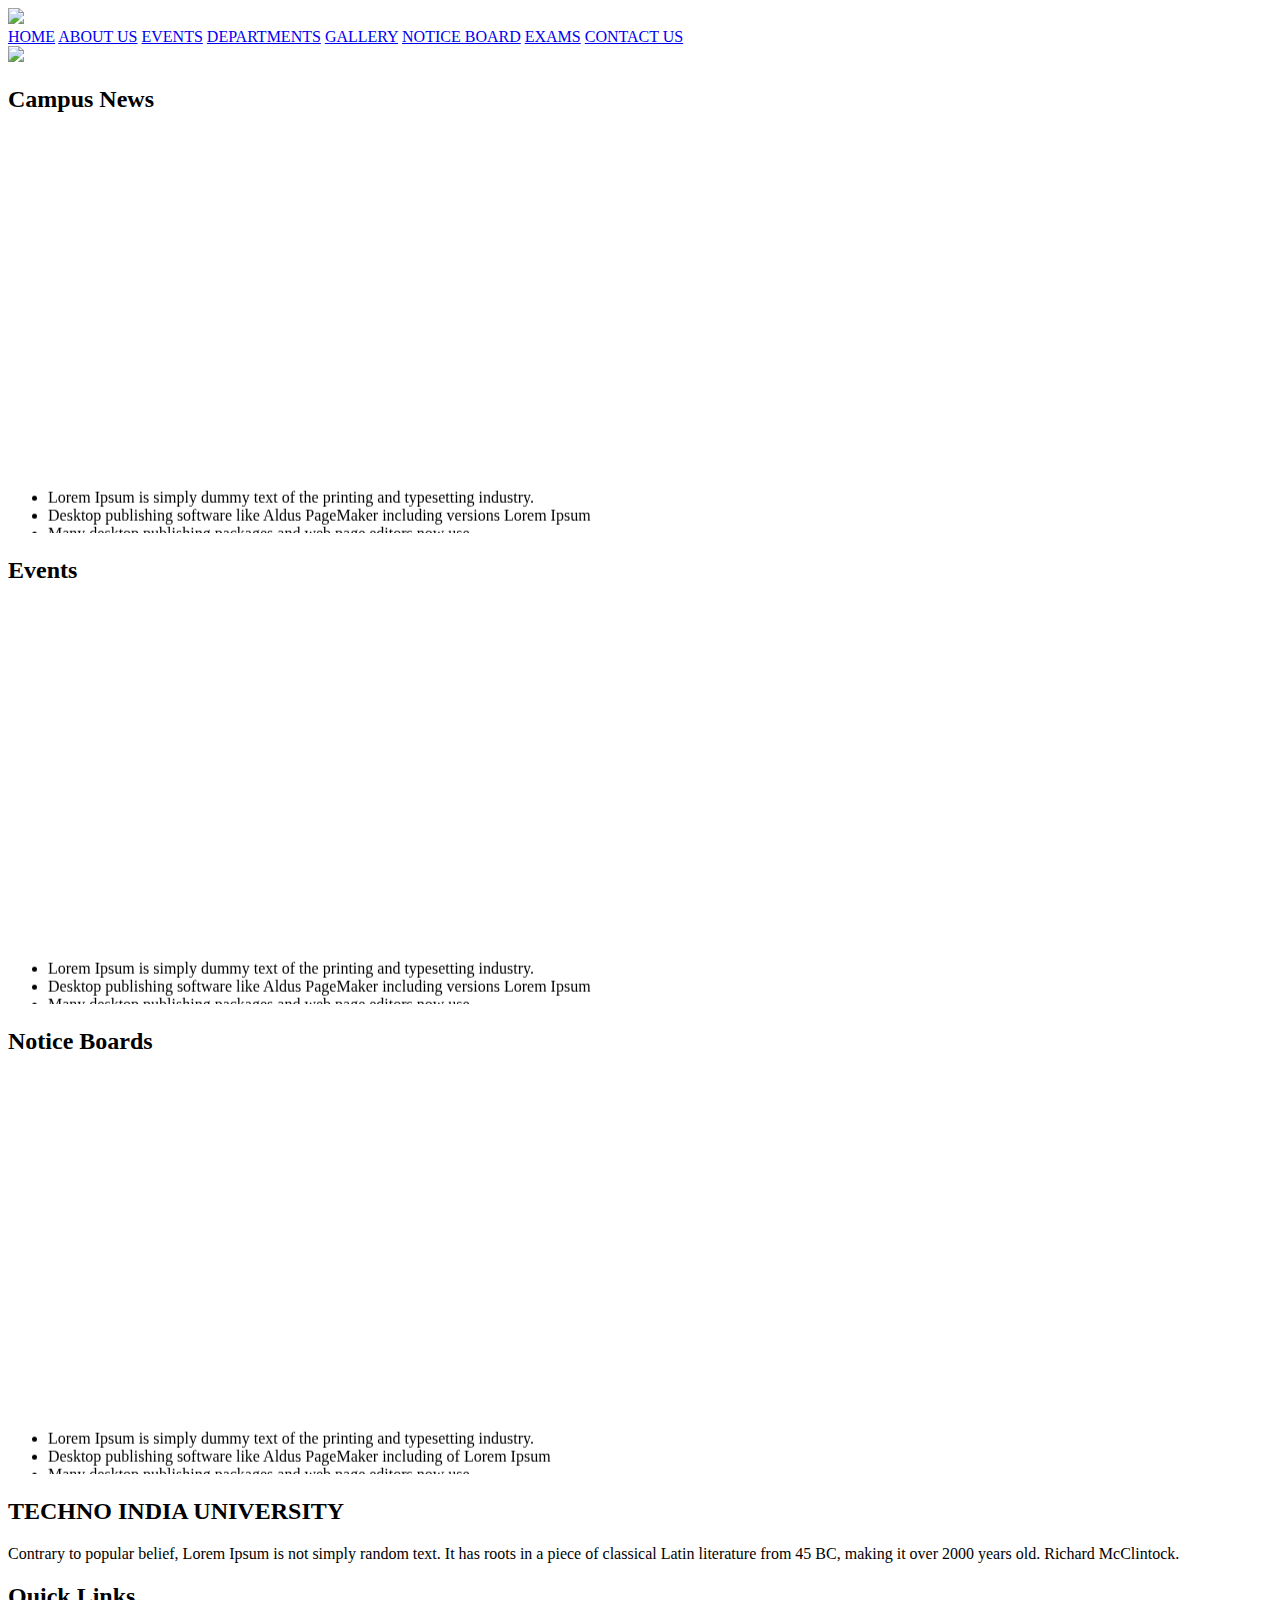
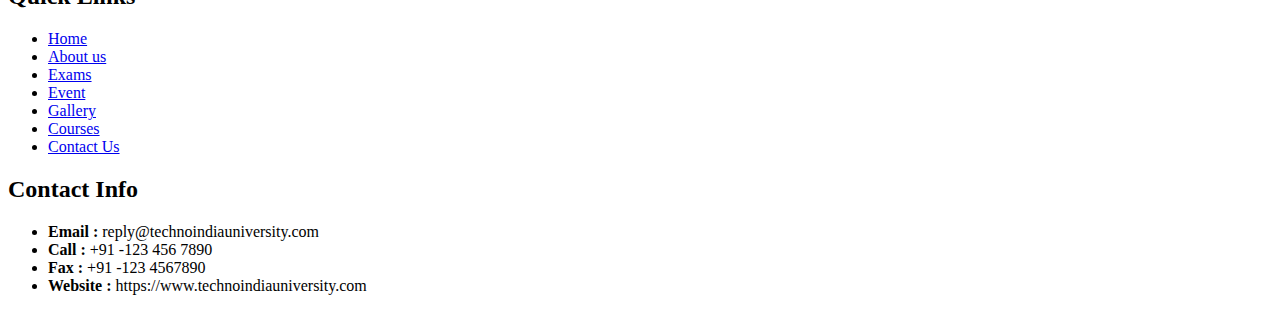
==== index.html @ 58ec1b0f "Update and rename project1.html to index.html" ====
<!DOCTYPE html>
<html lang="en">
<head>
    <script lang="javascript">
       function bg(){
        document.body.stylebackground="pink"
       }
    </script>

    <meta charset="UTF-8">
    <meta name="viewport" content="width=device-width, initial-scale=1.0">
    <link rel="stylesheet" href="../profile/project1.css">
    <title>Document</title>
</head>

<body bgcolor="white">

   <div class="container">
    <!---LOGO SECTION-->
    <img src="../santy3/images/525-5250042_tiu-logo-techno-india-university-logo.png" class="logo">
    
    <!---MENU SECTION-->
    <nav>
        <a href="project1.html">HOME</a>
        <a href="about.html">ABOUT US</a>
        <a href="events.html">EVENTS</a>
        <a href="departments.html">DEPARTMENTS</a>
        <a href="gallery.html">GALLERY</a>
        <a href="notice.html">NOTICE BOARD</a>
        <a href="exams.html">EXAMS</a>
        <a href="contact.html">CONTACT US</a>
      
    </nav>
   </div>
   <!---SLIDER SECTION-->
   <div class="slider">
    <img src="../santy3/images/welcome-to-university-web-banner-design-free-vector.jpg">
   </div>
   <!---------- News, Event, Notice Board HTML Starts --------->
<div class="container">
    <div class="main-section">
       <!---------- News Section --------->
       <div class="event">
          <h2 class="heading">Campus News</h2>
          <div>
             <marquee direction="up" scrollamount="7" style="height:400px;">
                <ul>
                   <li> Lorem Ipsum is simply dummy text of the printing and typesetting industry.</li>
                   <li> Desktop publishing software like Aldus PageMaker including versions Lorem Ipsum</li>
                   <li> Many desktop publishing packages and web page editors now use</li>
                   <li> Various versions have evolved over the years, sometimes by accident, sometimes on purpose (injected humour and the like).</li>
                   <li> Welcome To The Best Private University in MP</li>
                   <li> Lorem Ipsum is simply dummy text of the printing and typesetting industry.</li>
                   <li> Desktop publishing software like Aldus PageMaker including versions of Ipsum</li>
                </ul>
             </marquee>
          </div>
       </div>
       <!---------- Event Section --------->
       <div class="event">
          <h2 class="heading">Events</h2>
          <div>
             <marquee direction="up" scrollamount="7" style="height:400px;">
                <ul>
                   <li> Lorem Ipsum is simply dummy text of the printing and typesetting industry.</li>
                   <li> Desktop publishing software like Aldus PageMaker including versions Lorem Ipsum</li>
                   <li>Many desktop publishing packages and web page editors now use</li>
                   <li> Various versions have evolved over the years, sometimes by accident, sometimes on purpose (injected humour and the like).</li>
                   <li>Welcome To The Best Private University in MP</li>
                   <li> Lorem Ipsum is simply dummy text of the printing and typesetting industry.</li>
                   <li> Desktop publishing software like Aldus PageMaker including versions of Ipsum</li>
                </ul>
             </marquee>
          </div>
       </div>
       <!---------- Notice Board Section --------->
       <div class="event">
          <h2 class="heading">Notice Boards</h2>
          <div>
             <marquee direction="up" scrollamount="7" style="height:400px;">
                <ul>
                   <li> Lorem Ipsum is simply dummy text of the printing and typesetting industry.</li>
                   <li> Desktop publishing software like Aldus PageMaker including of Lorem Ipsum</li>
                   <li> Many desktop publishing packages and web page editors now use</li>
                   <li>Various versions have evolved over the years, sometimes by accident, sometimes on purpose (injected humour and the like).</li>
                   <li> Welcome To The Best Private University in MP</li>
                   <li> Lorem Ipsum is simply dummy text of the printing and typesetting industry.</li>
                   <li> Desktop publishing software like Aldus PageMaker including versions of Ipsum</li>
                </ul>
             </marquee>
          </div>
       </div>
    </div>
    <!---------- News, Event, Notice Board HTML Ends --------->
   
 
 <!---------- Footer HTML Starts --------->
<div class="footer">
    <div class="container">
       <div class="footer-sect">
          <h2>TECHNO INDIA UNIVERSITY</h2>
          <p>Contrary to popular belief, Lorem Ipsum is not simply random text. It has roots in a piece of classical Latin literature from 45 BC, making it over 2000 years old. Richard McClintock.</p>
       </div>
       <div class="footer-sect">
          <h2>Quick Links</h2>
          <ul class="footer-menu">
             <li><a href="project1.html"> Home</a></li>
             <li><a href="aboutus.html"> About us</a></li>
             <li><a href="exams.html"> Exams</a></li>
             <li><a href="events.html"> Event</a></li>
             <li><a href="gallery.html"> Gallery</a></li>
             <li><a href="departments.html"> Courses</a></li>
             <li><a href="contact.html"> Contact Us</a></li>
          </ul>
       </div>
       <div class="footer-sect">
          <h2>Contact Info</h2>
          <ul class="footer-contact">
             <li><b>Email :</b> reply@technoindiauniversity.com </li>
             <li><b>Call :</b> +91 -123 456 7890 </li>
             <li><b>Fax :</b> +91 -123 4567890 </li>
             <li><b>Website :</b> https://www.technoindiauniversity.com </li>
          </ul>
       </div>
    </div>
 </div>
 </body>
 </html>
 <!---------- Footer HTML Ends --------->

</body>
</html>
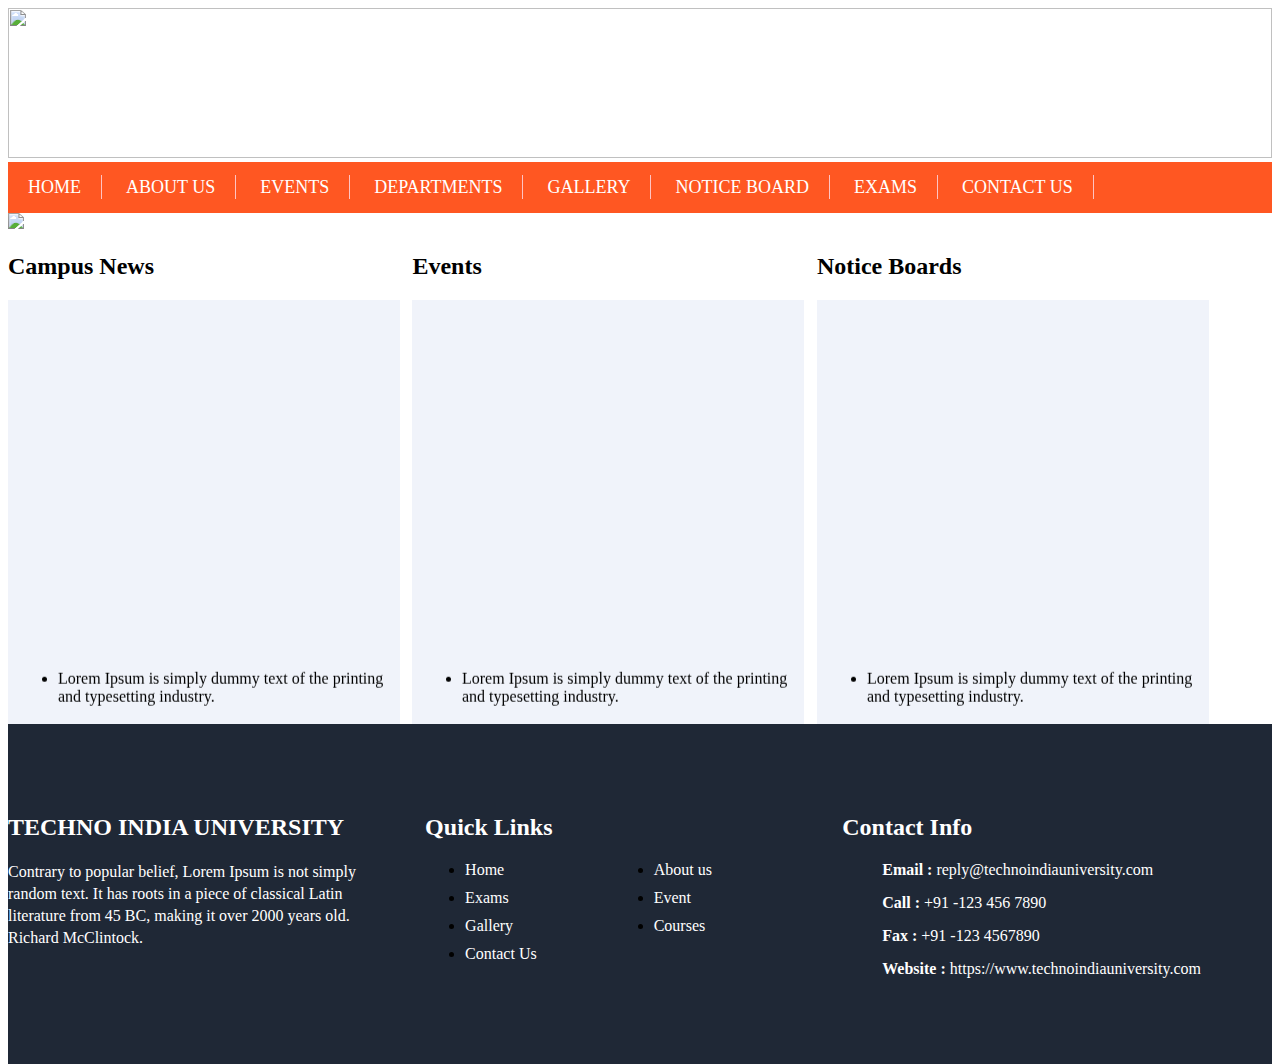
==== commit 0de5562b: "Update index.html" ====
--- a/index.html
+++ b/index.html
@@ -9,7 +9,7 @@
 
     <meta charset="UTF-8">
     <meta name="viewport" content="width=device-width, initial-scale=1.0">
-    <link rel="stylesheet" href="../profile/project1.css">
+    <link rel="stylesheet" href="project1.css">
     <title>Document</title>
 </head>
 
--- a/project1.css
+++ b/project1.css
@@ -0,0 +1,100 @@
+
+#a{
+    font-family: Verdana, Geneva, Tahoma, sans-serif;
+    font-style: oblique;
+}
+.logo{
+    height: 150px;
+    width: 100%;
+}
+nav{
+    width: 100%;
+    float: left;
+    background: #ff5722;
+    padding: 15px 0px;
+}
+nav a{
+    color: #fff;
+    text-decoration: none;
+    font-size: 18px;
+    padding: 2px 20px;
+    border-right: 1px solid #ffc3c3;
+    font-weight: 500;
+}
+.rightnav {
+    width: 30%;
+    text-align: right;
+}
+#search {
+    padding: 5px;
+    font-size: 17px;
+    border: 2px solid grey;
+    border-radius: 9px;
+}
+.slider img{
+    width: 100%;
+}
+/********** News, Event, Notice Board CSS Starts **********/  
+.event {
+    width: 31%;
+    margin-right: 1%;
+    float: left;
+}
+.event div {
+    padding:10px;
+    background-color: #f0f3fa;
+}
+.event ul li {
+    margin-bottom: 20px;
+    width: 100%;
+    float: left;
+}
+/********** News, Event, Notice Board CSS Ends **********/
+/********** About Us CSS Starts **********/  
+.about-us img {
+    width:24%;
+    float:left;
+}
+.about-us div {
+    width:70%;
+    margin-left:20px;
+    float:left;
+    line-height:35px;
+}
+/********** About Us CSS Ends **********/
+
+/********** Footer CSS Starts **********/  
+.footer {
+    background-color:#1f2836;
+    padding:70px 0px;
+    width:100%;
+    float:left;
+}
+.footer-sect {
+    width:33%;
+    float:left;
+}
+.footer-sect h2 {
+    color:#fff;
+    margin-bottom: 20px;
+}
+.footer-sect p {
+    color: #fff;
+    line-height: 22px;
+    padding:0px 30px 20px 0px;
+}
+.footer-menu li {
+    width: 50%;
+    float: left;
+    margin-bottom: 10px;
+}
+.footer-menu li a {
+    color:#fff;
+    text-decoration: none;
+}
+.footer-contact li {
+    margin-bottom:15px;
+    list-style: none;
+    color: #fff;
+}
+/********** Footer CSS Ends **********/
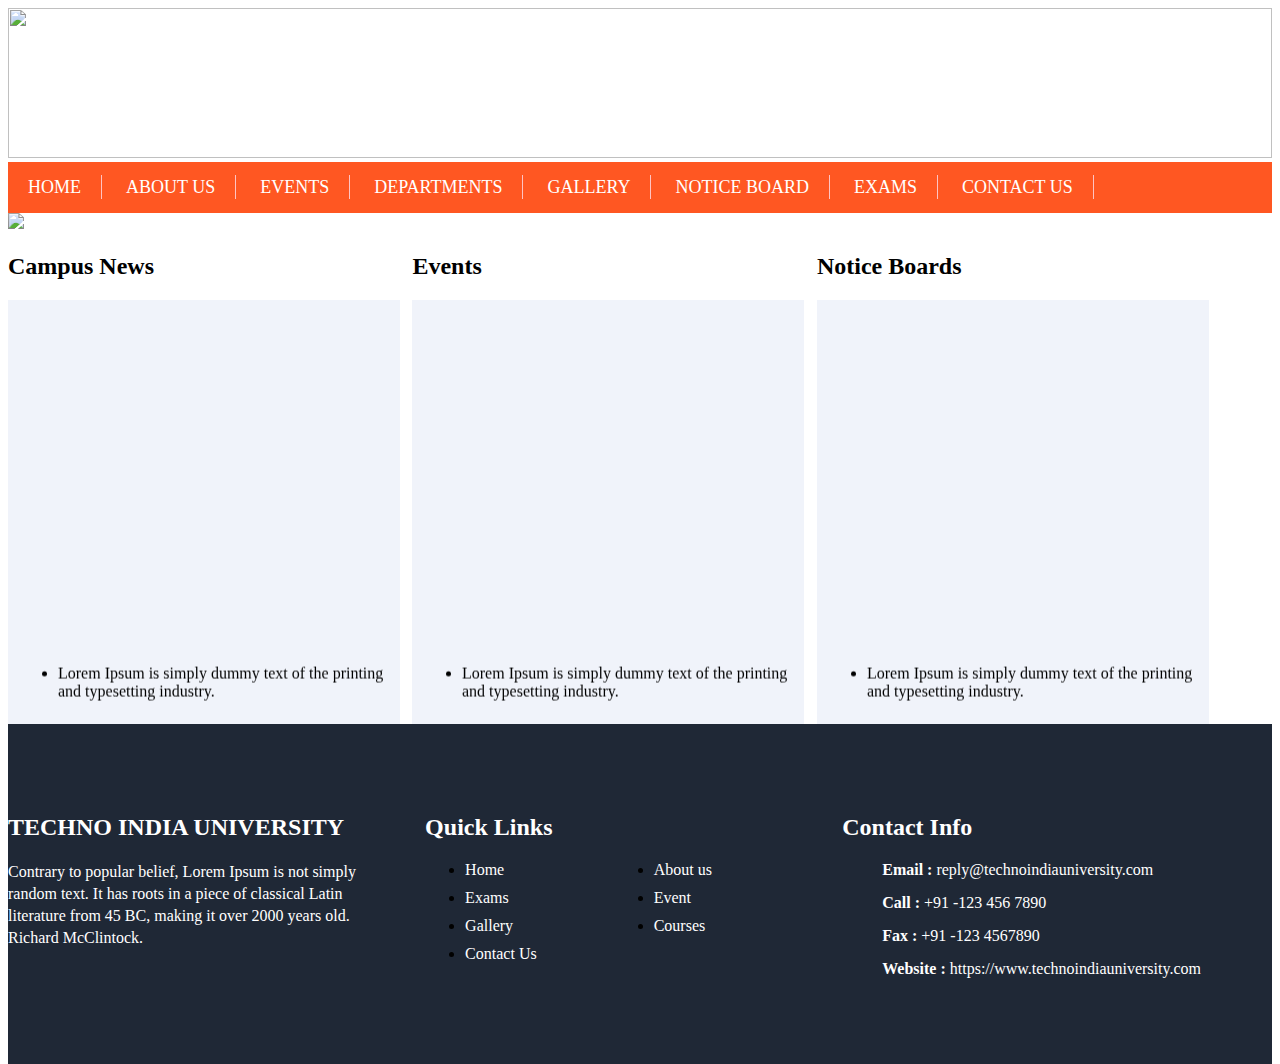
==== commit 7d96ee3b: "Update index.html" ====
--- a/index.html
+++ b/index.html
@@ -21,7 +21,7 @@
     
     <!---MENU SECTION-->
     <nav>
-        <a href="project1.html">HOME</a>
+        <a href="index.html">HOME</a>
         <a href="about.html">ABOUT US</a>
         <a href="events.html">EVENTS</a>
         <a href="departments.html">DEPARTMENTS</a>
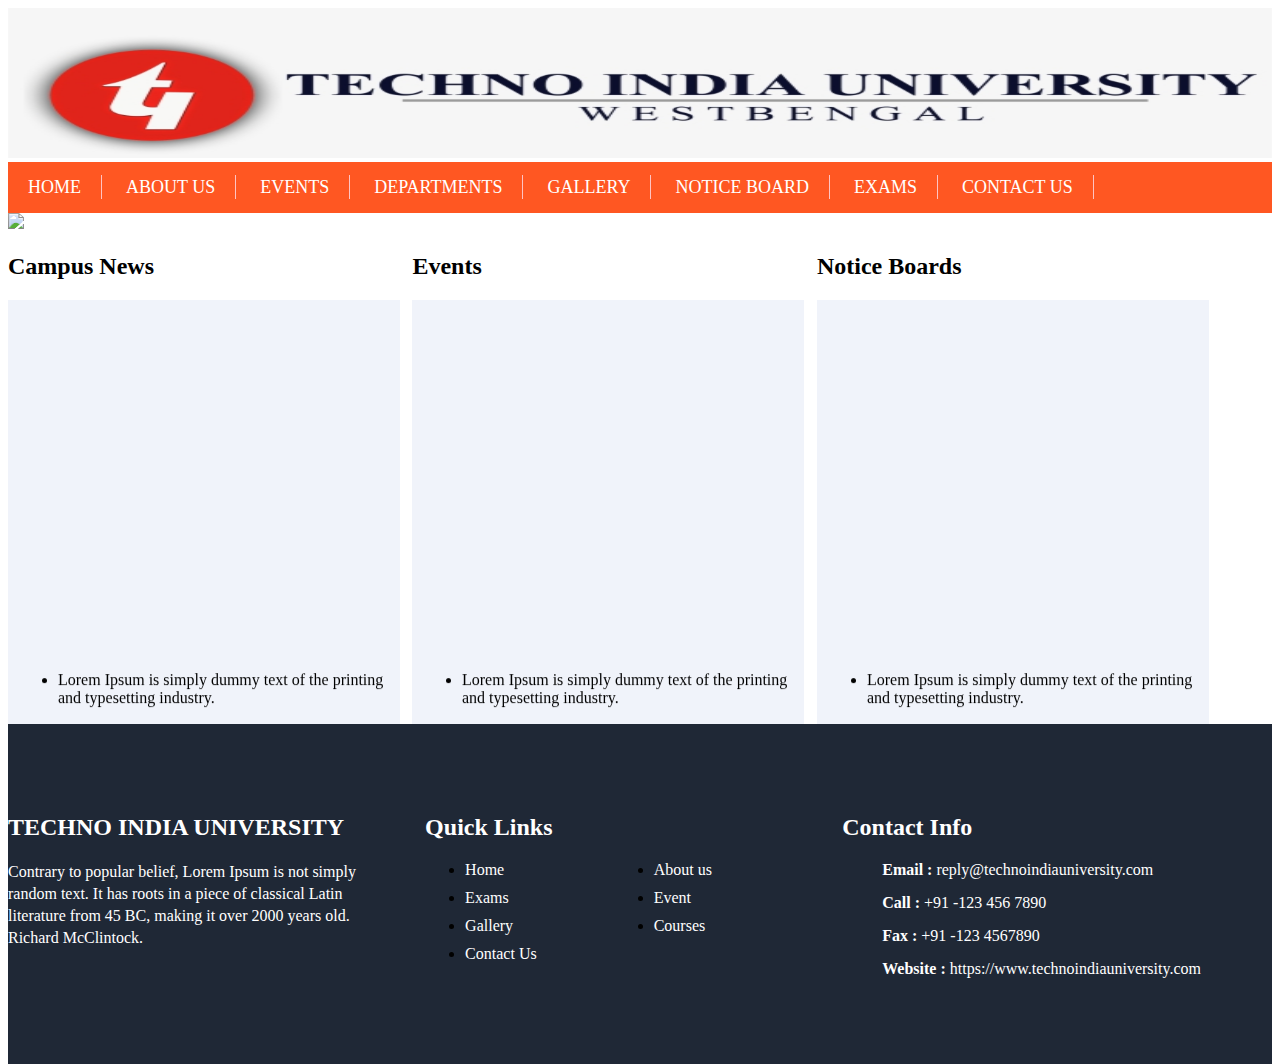
==== commit f5031421: "Update index.html" ====
--- a/index.html
+++ b/index.html
@@ -17,7 +17,7 @@
 
    <div class="container">
     <!---LOGO SECTION-->
-    <img src="../santy3/images/525-5250042_tiu-logo-techno-india-university-logo.png" class="logo">
+    <img src="525-5250042_tiu-logo-techno-india-university-logo.png" class="logo">
     
     <!---MENU SECTION-->
     <nav>
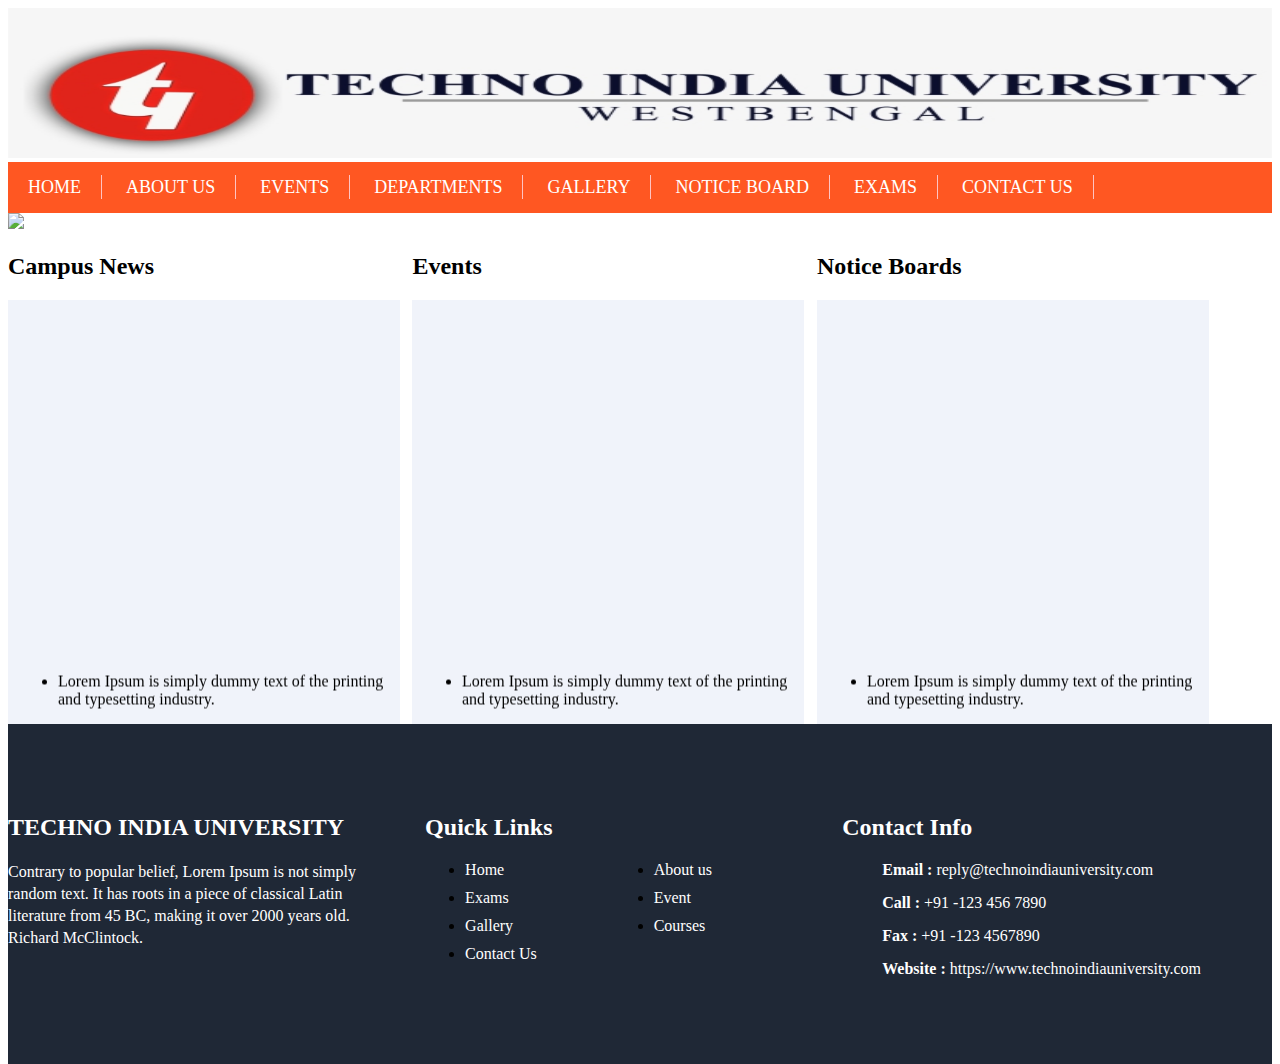
==== commit aae75684: "Update index.html" ====
--- a/index.html
+++ b/index.html
@@ -34,7 +34,7 @@
    </div>
    <!---SLIDER SECTION-->
    <div class="slider">
-    <img src="../santy3/images/welcome-to-university-web-banner-design-free-vector.jpg">
+    <img src="welcome-to-university-web-banner-design-free-vector.jpg">
    </div>
    <!---------- News, Event, Notice Board HTML Starts --------->
 <div class="container">
